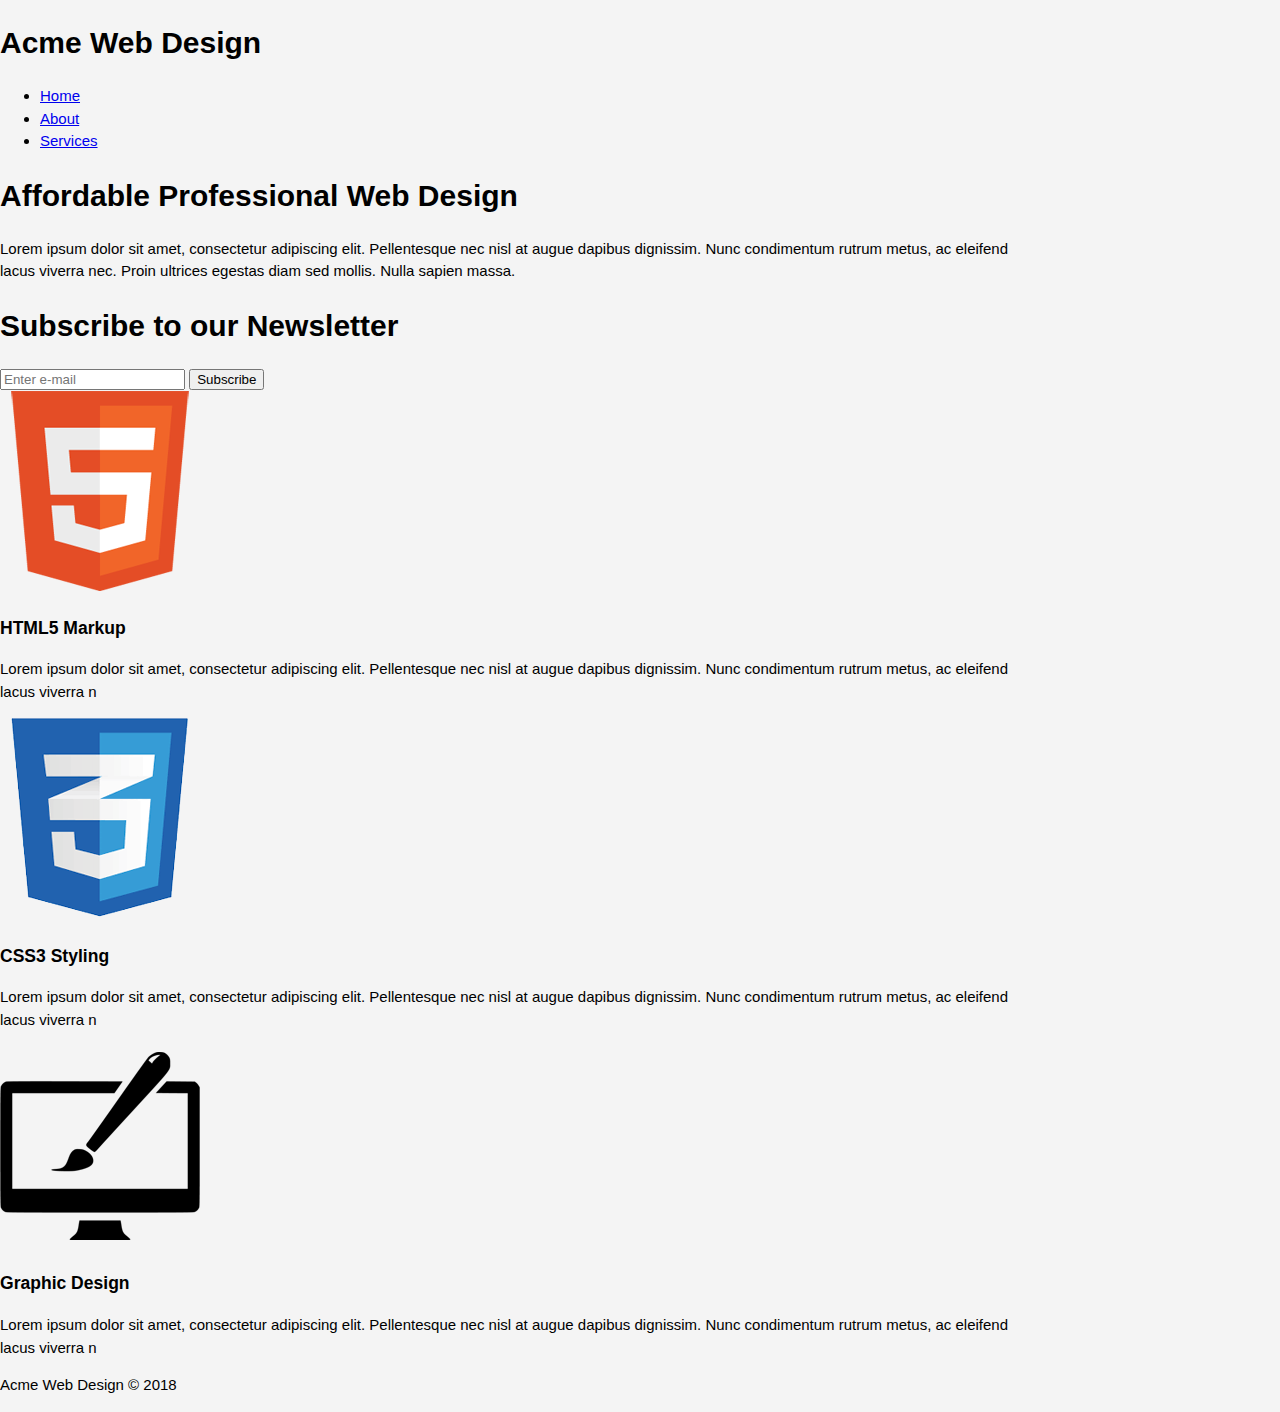
==== index.html @ 31552c93 "Basic HTML Skeleton and content added" ====
<!DOCTYPE html>
<html lang="en" dir="ltr">

<head>
  <meta charset="utf-8">
  <meta name="viewport" content="width=width-device">
  <meta name="description" content="Affordable and professional web design">
  <meta name="keywords" content="web design, affordable web design, professional web design">
  <meta name="author" content="Kiran Ai Bokhari">
  <title>Acme Web Design | Welcome</title>
  <link rel="stylesheet" type="text/css" href="./css/style.css">
</head>

<body>
  <!-- Header will have a container where we will add the logo and navigation links -->
  <header>
    <div class="container">
      <div id="branding">
        <h1>Acme Web Design</h1>
      </div>
      <nav>
        <ul>
          <li><a href="index.html">Home</a></li>
          <li><a href="about.html">About</a></li>
          <li><a href="services.html">Services</a></li>
        </ul>
      </nav>
    </div>
  </header>

  <!-- Showcase Area -->
  <section id="showcase">
    <div class="container">
      <h1>Affordable Professional Web Design</h1>
      <p>
        Lorem ipsum dolor sit amet, consectetur adipiscing elit. Pellentesque nec nisl at augue dapibus dignissim. Nunc condimentum rutrum metus, ac eleifend lacus viverra nec. Proin ultrices egestas diam sed mollis. Nulla sapien massa.
      </p>
    </div>
  </section>
<!-- Newsletter Area -->
  <section id="newsletter">
    <div class="container">
      <h1>Subscribe to our Newsletter</h1>
      <form action="process.html" method="post">
        <input type="email" placeholder="Enter e-mail">
        <button type="submit" class="button_1">Subscribe</button>
      </form>
    </div>
  </section>
<!-- Boxes under newsletter area -->
  <section id="boxes">
    <div class="container">
      <div class="box">
        <img src="./img/logo_html.png" alt="">
        <h3>HTML5 Markup</h3>
        <p>
          Lorem ipsum dolor sit amet, consectetur adipiscing elit. Pellentesque nec nisl at augue dapibus dignissim. Nunc condimentum rutrum metus, ac eleifend lacus viverra n
        </p>
      </div>
      <div class="box">
        <img src="./img/logo_css.png" alt="">
        <h3>CSS3 Styling</h3>
        <p>
          Lorem ipsum dolor sit amet, consectetur adipiscing elit. Pellentesque nec nisl at augue dapibus dignissim. Nunc condimentum rutrum metus, ac eleifend lacus viverra n
        </p>
      </div>
      <div class="box">
        <img src="./img/logo_brush.png" alt="">
        <h3>Graphic Design</h3>
        <p>
          Lorem ipsum dolor sit amet, consectetur adipiscing elit. Pellentesque nec nisl at augue dapibus dignissim. Nunc condimentum rutrum metus, ac eleifend lacus viverra n
        </p>
      </div>
    </div> <!-- End of container for section "boxes"-->
  </section>

  <footer>
    <p>Acme Web Design &copy; 2018</p>
  </footer>

</body>

</html>
---- css/style.css ----
/* Colour Scheme
Middle Red Purple : #2B061E
Spicy Mix : #875053
Vegas Gold #D2BF55
Papaya Whip : #FFEED6
Pink : #FBBFCA
*/

body{
  font-family: Arial, Helvetica , sans-serif;
  font-size: 15px;
  line-height: 1.5;
  padding: 0;
  margin: 0;
  background-color: #f4f4f4;
}

.container{
  width: 80%;
}
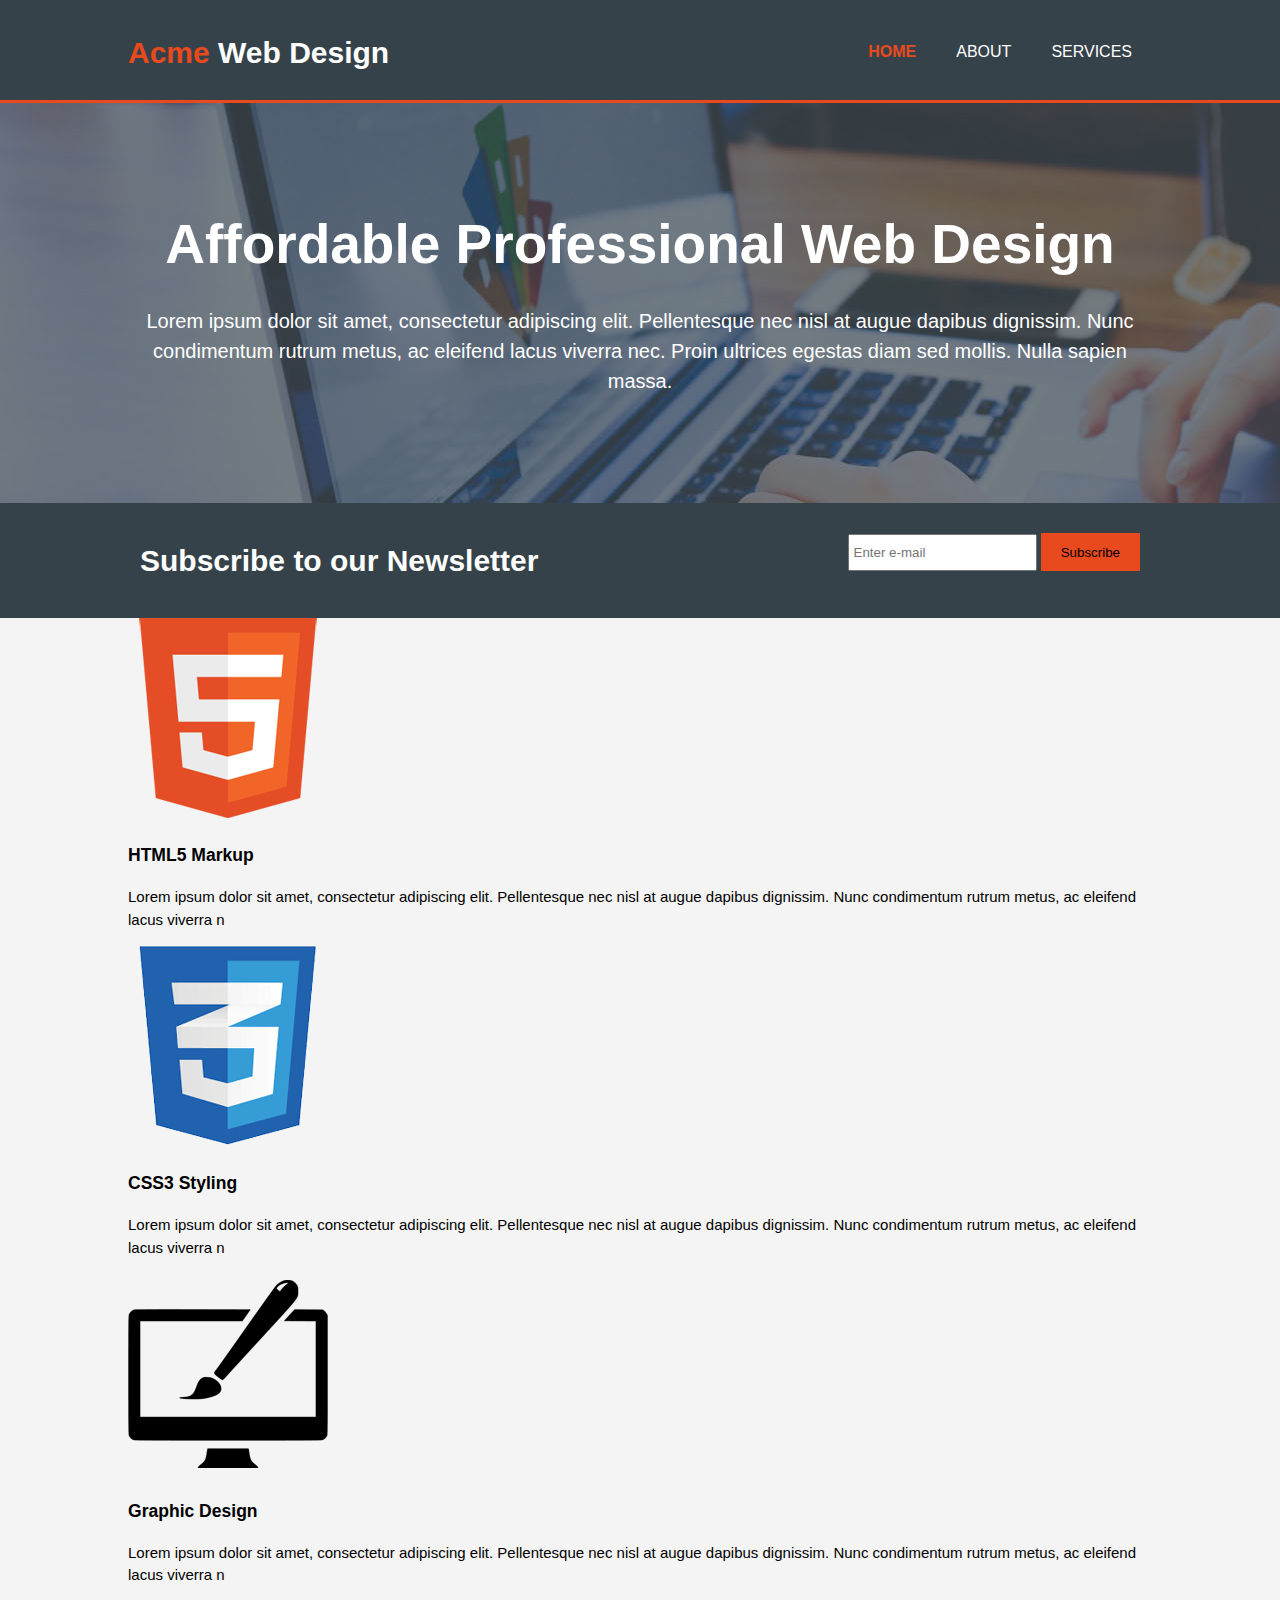
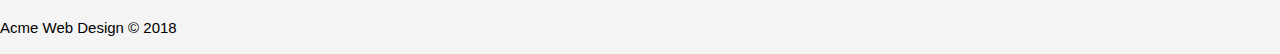
==== commit 268dc8fe: "Added CSS" ====
--- a/index.html
+++ b/index.html
@@ -16,11 +16,11 @@
   <header>
     <div class="container">
       <div id="branding">
-        <h1>Acme Web Design</h1>
+        <h1><span class="highlight">Acme</span> Web Design</h1>
       </div>
       <nav>
         <ul>
-          <li><a href="index.html">Home</a></li>
+          <li class="current"><a href="index.html">Home</a></li>
           <li><a href="about.html">About</a></li>
           <li><a href="services.html">Services</a></li>
         </ul>
--- a/css/style.css
+++ b/css/style.css
@@ -1,11 +1,3 @@
-/* Colour Scheme
-Middle Red Purple : #2B061E
-Spicy Mix : #875053
-Vegas Gold #D2BF55
-Papaya Whip : #FFEED6
-Pink : #FBBFCA
-*/
-
 body{
   font-family: Arial, Helvetica , sans-serif;
   font-size: 15px;
@@ -15,6 +7,110 @@
   background-color: #f4f4f4;
 }
 
+/* Global Styling */
 .container{
   width: 80%;
+  margin:  auto;
+  overflow: hidden;
 }
+
+ul{
+  margin: 0;
+  padding: 0;
+}
+
+.button_1{
+  height: 38px;
+  background: #e8491d;
+  border: none;
+  padding-left: 20px;
+  padding-right: 20px;
+}
+
+/* Header */
+header{
+  background: #35424a;
+  color: #ffffff;
+  padding-top: 30px;
+  min-height: 70px;
+  border-bottom:   #e8491d 3px solid;
+}
+
+header a{
+  color: white;
+  text-decoration: none;
+  text-transform: uppercase;
+  font-size: 16px;
+}
+
+header li{
+  float: left;
+  display: inline;
+  padding: 0 20px 0 20px;
+}
+
+header #branding{
+  float: left;
+}
+
+header #branding h1{
+  margin: 0;
+}
+
+header nav{
+  float: right;
+  margin-top: 10px;
+}
+
+header .highlight, header .current a{
+  color: #e8491d;
+  font-weight: bold;
+}
+
+header a:hover{
+  color: #cccccc;
+  font-weight: bold;
+}
+
+
+/* Showcase */
+#showcase{
+  min-height: 400px;
+  /* Will move the image up by 400 px : -400px value */
+  background : url('../img/showcase.jpg') no-repeat 0 -400px;
+  text-align: center;
+  color: #ffffff;
+}
+
+#showcase h1{
+  margin-top: 100px;
+  font-size: 55px;
+  margin-bottom: 10px;
+}
+
+#showcase p{
+  font-size: 20px;
+}
+
+/* Newsletter Area Styling */
+
+#newsletter{
+  padding: 15px;
+  color: #ffffff;
+  background: #35424a;
+}
+
+#newsletter h1{
+  float : left;
+}
+
+#newsletter form{
+  float: right;
+  margin-top: 15px;
+}
+
+#newsletter input[type="email"]{
+  padding: 4px;
+  height: 25px;
+  widows: 250px;
+}
